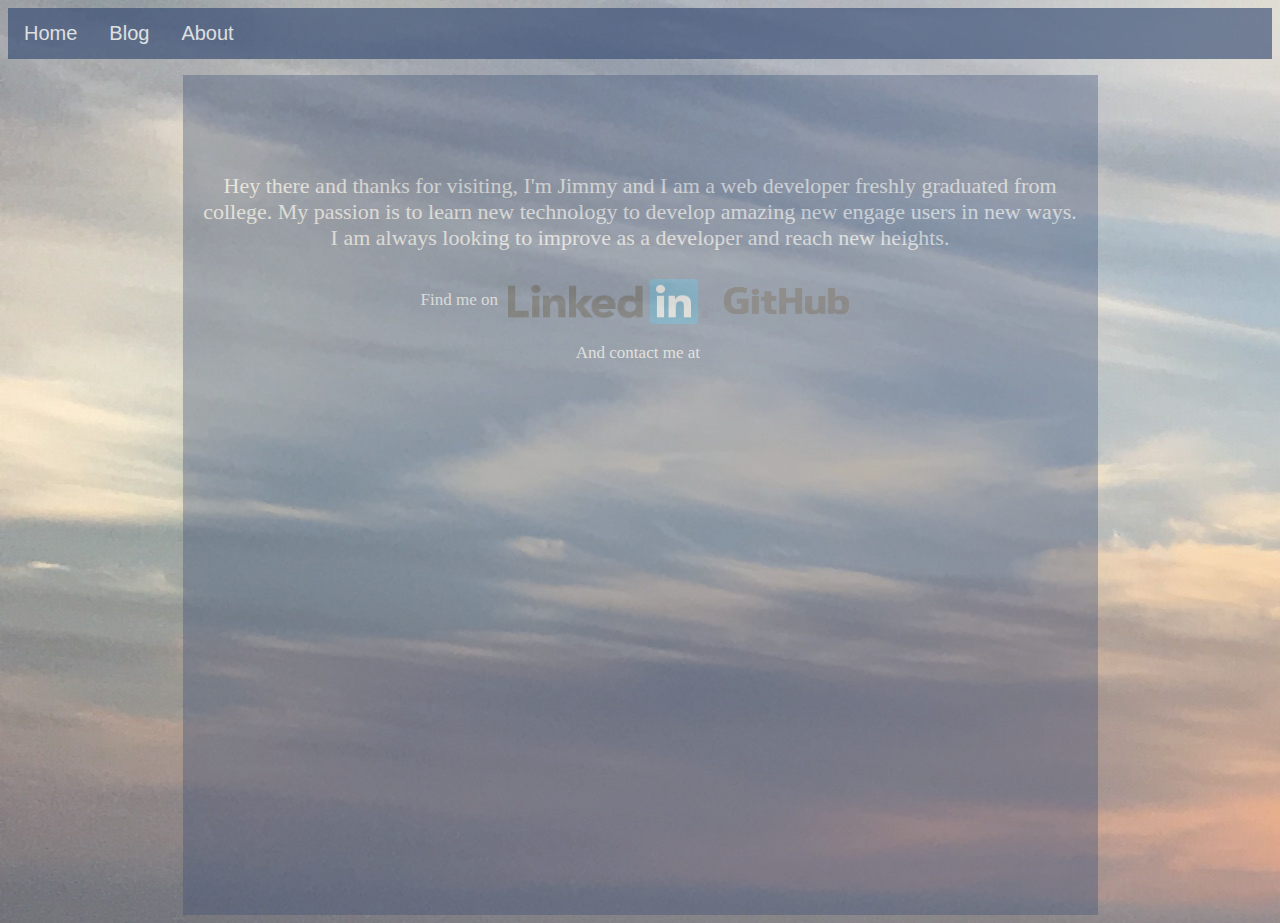
==== about.html @ ab3a47f3 "First Commit" ====
<html>
    <head>
        <title>About Me</title>
        <meta charset="UTF-8">
        <meta name="viewport" content="width=device-width, initial-scale=1.0">
        <link rel="stylesheet" type="text/css" href="Styler.css">
        <script src="https://ajax.googleapis.com/ajax/libs/jquery/1.12.4/jquery.min.js"></script>

    </head>
    <body>
        <script>
            $(document).ready(function(){
                $("#section").hide();
                $("#section").fadeIn(1350);
            });
        </script>
        <ul>
            <li><a href="index.html">Home</a></li>
            <li><a href="blog.html">Blog</a></li>
            <li><a href="about.html">About</a><li>
        </ul>
        <div id ="section" style="text-align: center;">
            
            <p style="font-size:22px; color:white;">
                <br><br><br>
               Hey there and thanks for visiting, I'm Jimmy and I am a web developer 
               freshly graduated from college. My passion is to learn new technology to develop amazing new
               engage users in new ways. I am always looking to improve as a 
               developer and reach new heights.
               <br><br> 
            </p>
            <p style="font-size:17px; color:white;">  
                Find me on&nbsp;        
            </p>
            <a href = "http://linkedin.com/" ><img src="images/linkedinlogo.png" alt="Linkedin" hspace="2" align="center" width="200" height="45" border="0" ></a>
            <a href = "http://github.com/shJimmyw" ><img src="images/GitHub.png" alt="Github" align="center" width="145" height="48" border="0" ></a>
            <br><br>
            <p style="font-size:17px; color:white;">
                And contact me at&nbsp;
            </p>
            <br><br>
        </div>
    </body>
</html>
---- Styler.css ----
body{
    background-color:azure;
    background-image:url("images/Ocean.JPG");
    text-align:center;
}
ul{
    list-style-type:none;
    padding:0;
    overflow: hidden;
    background-color: #354B73;
    opacity:0.65;
}
li{
    display:inline;
    float:left;
}
li a {
    font-family:arial;
    font-size:20px;
    display: block;
    color: white;
    text-align: center;
    padding: 14px 16px;
    text-decoration: none;
}
li a:hover {
    background-color:#0C1F41;
}
h1{
    color:#19263C;
    font-size:160px;
    font-family:arial;
    display:inline;
    text-align:left;
}

p{
    color:#19263C;
    font-size:44px;
    padding:0;
    text-align:center;
    display:inline;

}
pre{
    color:#19263C;
    font-size:21px;
    text-align:center;  
    display:inline;
    font-family:verdana;
}

#section{
    width:875px;
    height:800px;
    padding:20px;
    background-color:#354B73;
    opacity:0.65;
    font-family:verdana;
    margin: 0 auto;
}

button{
    color:white;
    background-color:#354B73;
    text-align:center;
    display:inline-block;
    border:none;
    font-size:26px;
    padding: 14px 28px;
    opacity:0.65;
}
button:hover{
    background-color:#0C1F41;
}
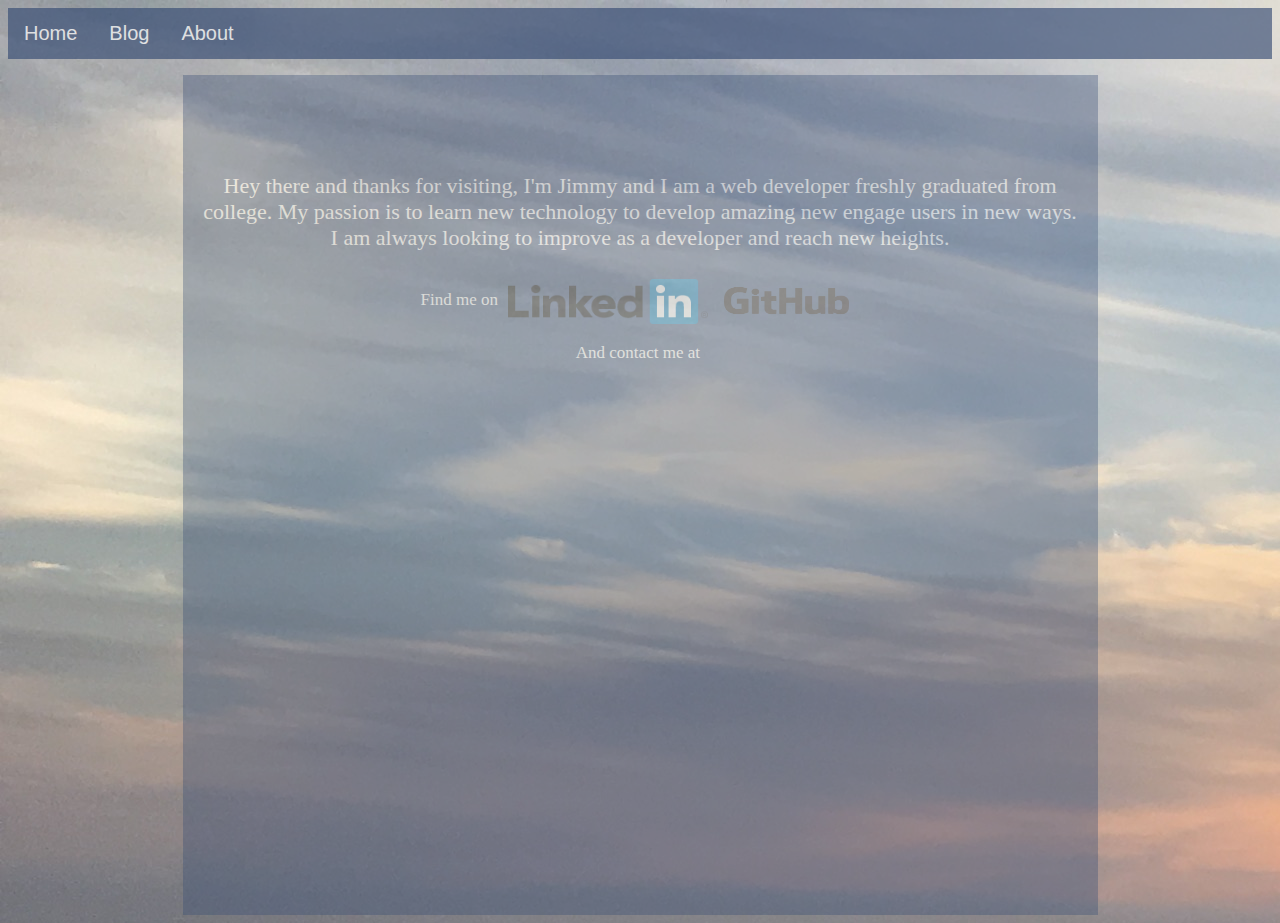
==== commit 62712353: "Adding a webpage" ====
--- a/about.html
+++ b/about.html
@@ -1,7 +1,7 @@
 
 <html>
     <head>
-        <title>About Me</title>
+        <title>Hey Its Jimmy</title>
         <meta charset="UTF-8">
         <meta name="viewport" content="width=device-width, initial-scale=1.0">
         <link rel="stylesheet" type="text/css" href="Styler.css">
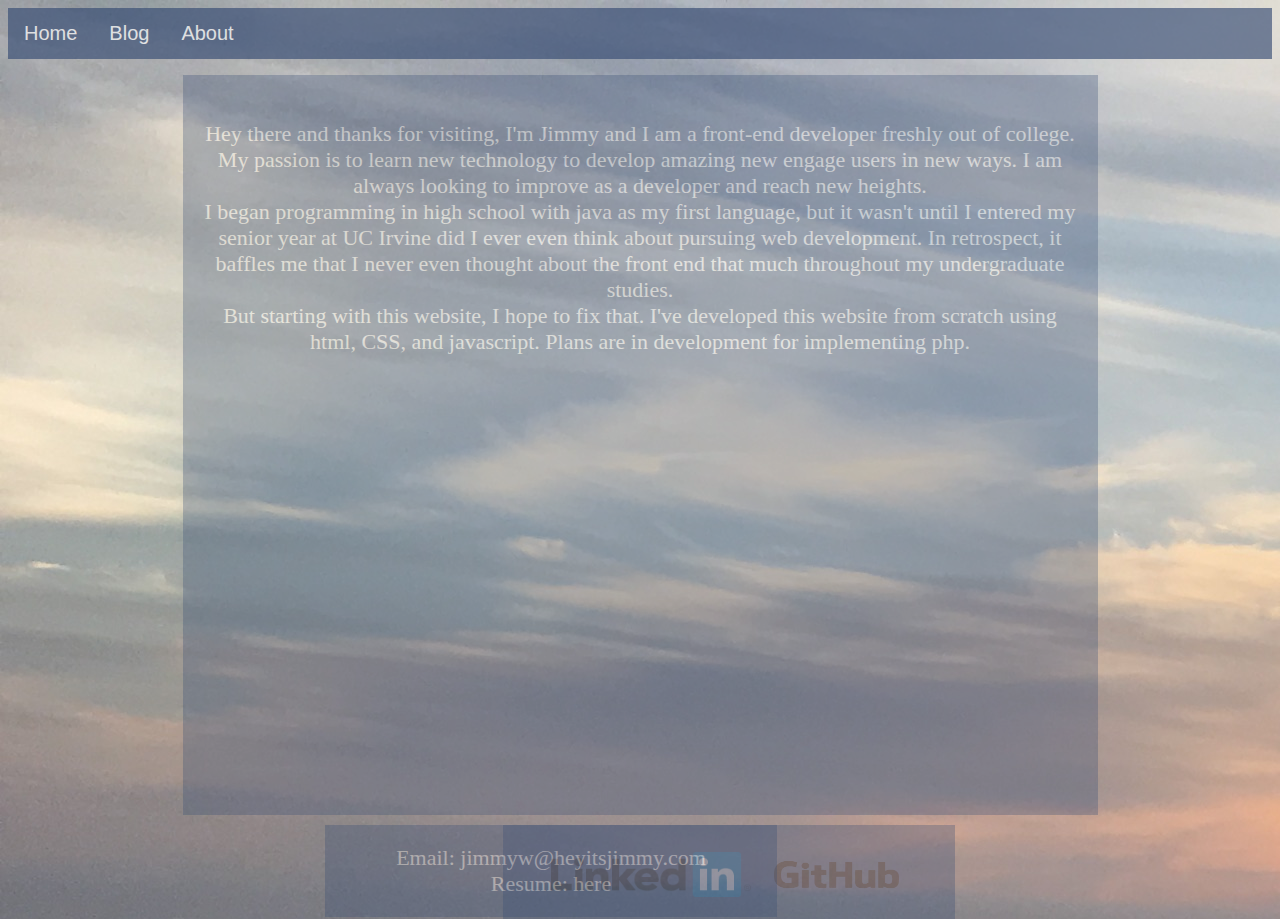
==== commit 4bd3331c: "Added 2 containers in about.html and the css for the pages" ====
--- a/about.html
+++ b/about.html
@@ -12,34 +12,54 @@
         <script>
             $(document).ready(function(){
                 $("#section").hide();
-                $("#section").fadeIn(1350);
+                $("#portfolio").hide();
+                $("#contact").hide();
+                $("#section").fadeIn(1470);
+                $("#portfolio").fadeIn(1470);
+                $("#contact").fadeIn(1470);
             });
+            
+            
         </script>
         <ul>
             <li><a href="index.html">Home</a></li>
             <li><a href="blog.html">Blog</a></li>
             <li><a href="about.html">About</a><li>
         </ul>
-        <div id ="section" style="text-align: center;">
+        <div id ="section">
             
             <p style="font-size:22px; color:white;">
-                <br><br><br>
-               Hey there and thanks for visiting, I'm Jimmy and I am a web developer 
-               freshly graduated from college. My passion is to learn new technology to develop amazing new
+                <br>
+               Hey there and thanks for visiting, I'm Jimmy and I am a front-end developer 
+               freshly out of college. My passion is to learn new technology to develop amazing new
                engage users in new ways. I am always looking to improve as a 
                developer and reach new heights.
+               <br>
+               I began programming in high school with java as my first language, but it wasn't until
+               I entered my senior year at UC Irvine did I ever even think about pursuing web development.
+               In retrospect, it baffles me that I never even thought about the front end that much 
+               throughout my undergraduate studies.
+               <br>
+               But starting with this website, I hope to fix that. 
+               I've developed this website from scratch using html, CSS, and javascript. Plans are in
+               development for implementing php. 
                <br><br> 
             </p>
-            <p style="font-size:17px; color:white;">  
-                Find me on&nbsp;        
+            <br><br>
+            <br><br>
+        </div>
+        <div id="portfolio">
+            <p>
+               <a href = "http://linkedin.com/" ><img src="images/linkedinlogo.png" alt="Linkedin" hspace="2" align="center" width="200" height="45" border="0" ></a>
+               <a href = "http://github.com/shJimmyw" ><img src="images/GitHub.png" alt="Github" align="center" width="145" height="48" border="0" ></a>
             </p>
-            <a href = "http://linkedin.com/" ><img src="images/linkedinlogo.png" alt="Linkedin" hspace="2" align="center" width="200" height="45" border="0" ></a>
-            <a href = "http://github.com/shJimmyw" ><img src="images/GitHub.png" alt="Github" align="center" width="145" height="48" border="0" ></a>
-            <br><br>
-            <p style="font-size:17px; color:white;">
-                And contact me at&nbsp;
+        </div>
+        <div id="contact">
+            <p style="font-size:22px; color:white;">
+                Email:    jimmyw@heyitsjimmy.com
+                <br>
+                Resume:   here
             </p>
-            <br><br>
         </div>
     </body>
 </html>
--- a/Styler.css
+++ b/Styler.css
@@ -53,12 +53,33 @@
 
 #section{
     width:875px;
-    height:800px;
+    height:700px;
     padding:20px;
     background-color:#354B73;
     opacity:0.65;
     font-family:verdana;
     margin: 0 auto;
+    position:relative;
+}
+
+#portfolio{
+    background-color:#354B73;
+    opacity:0.65;
+    padding:20px;
+    margin: 10 auto;
+    width:412px;
+    position:absolute;
+    left:503px;
+}
+
+#contact{
+    background-color:#354B73;
+    opacity:0.65;
+    padding:20px;
+    margin: 10 auto;
+    width:412px;
+    position:absolute;
+    right:503px;
 }
 
 button{
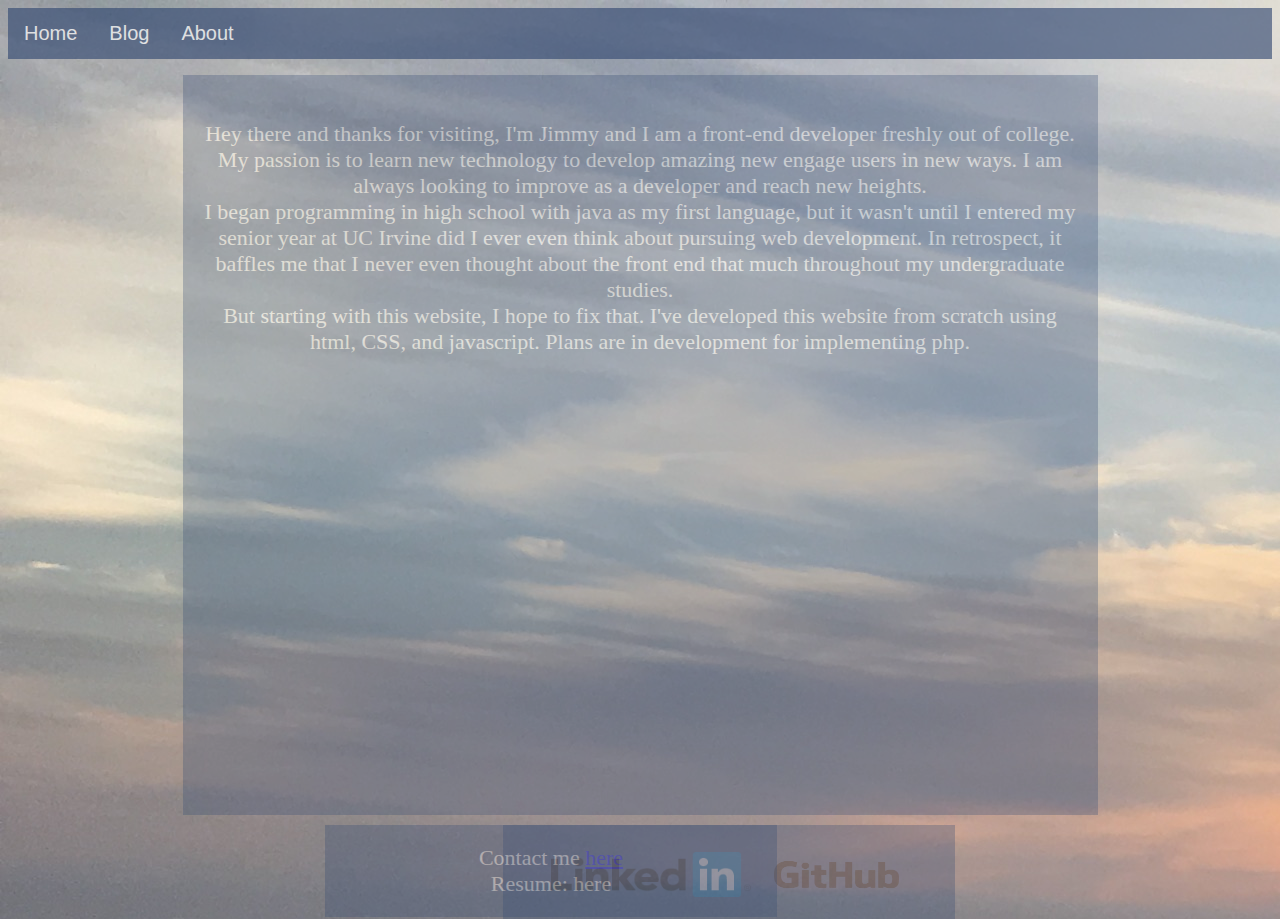
==== commit a97c8bfb: "Added a popup modal for contacting rather than email link" ====
--- a/about.html
+++ b/about.html
@@ -18,8 +18,20 @@
                 $("#portfolio").fadeIn(1470);
                 $("#contact").fadeIn(1470);
             });
-            
-            
+          $(function() {
+                $('[data-popup-open]').on('click', function(e)  {
+                    var targeted_popup_class = jQuery(this).attr('data-popup-open');
+                    $('[data-popup="' + targeted_popup_class + '"]').fadeIn(350);
+                    e.preventDefault();
+                });
+
+                $('[data-popup-close]').on('click', function(e)  {
+                    var targeted_popup_class = jQuery(this).attr('data-popup-close');
+                    $('[data-popup="' + targeted_popup_class + '"]').fadeOut(350);
+                    e.preventDefault();
+                });
+            });
+
         </script>
         <ul>
             <li><a href="index.html">Home</a></li>
@@ -56,10 +68,21 @@
         </div>
         <div id="contact">
             <p style="font-size:22px; color:white;">
-                Email:    jimmyw@heyitsjimmy.com
+                Contact me <a href="#" class="contactme" data-popup-open="contactform">here</a>
                 <br>
                 Resume:   here
             </p>
         </div>
+        
+        <div class="modal" data-popup="contactform">
+            <div class="contact">
+                <h2 style="font-size:47px;">Contact Me</h2>
+                <p>stuff</p>
+                <p>
+                </p>
+                <a class="popup-close" data-popup-close="contactform" href="#">X</a>
+            </div>
+        </div>
+        
     </body>
 </html>
--- a/Styler.css
+++ b/Styler.css
@@ -94,4 +94,54 @@
 }
 button:hover{
     background-color:#0C1F41;
-}+}
+
+.modal{
+    width:100%;
+    height:100%;
+    display:none;
+    position:fixed;
+    top:0px;
+    left:0px;
+    background:rgba(0,0,0,0.75);
+}
+
+.contact{
+    max-width:700px;
+    height:700px;
+    width:90%;
+    padding:32px;
+    position:absolute;
+    top:50%;
+    left:50%;
+    transform:translate(-50%, -50%);
+    background:white;   
+    border-width: 2px;
+    border-bottom-width:42px;
+    border-bottom-color:#354B73;
+    border-bottom-style: solid;
+    border-top-width:42px;
+    border-top-color:#354B73;
+    border-top-style: solid;
+    border-radius:29px;
+}
+
+.popup-close{
+    width:30px;
+    height:30px;
+    padding-top:4px;
+    display:inline-block;
+    position:absolute;
+    top:0px;
+    right:0px;
+    transition:ease 0.25s all;
+    transform:translate(50%, -50%);
+    border-radius:1000px;
+    background:rgba(0,0,0,0.8);
+    font-family:Verdana;
+    font-size:20px;
+    text-align:center;
+    line-height:100%;
+    color:#fff;
+}
+
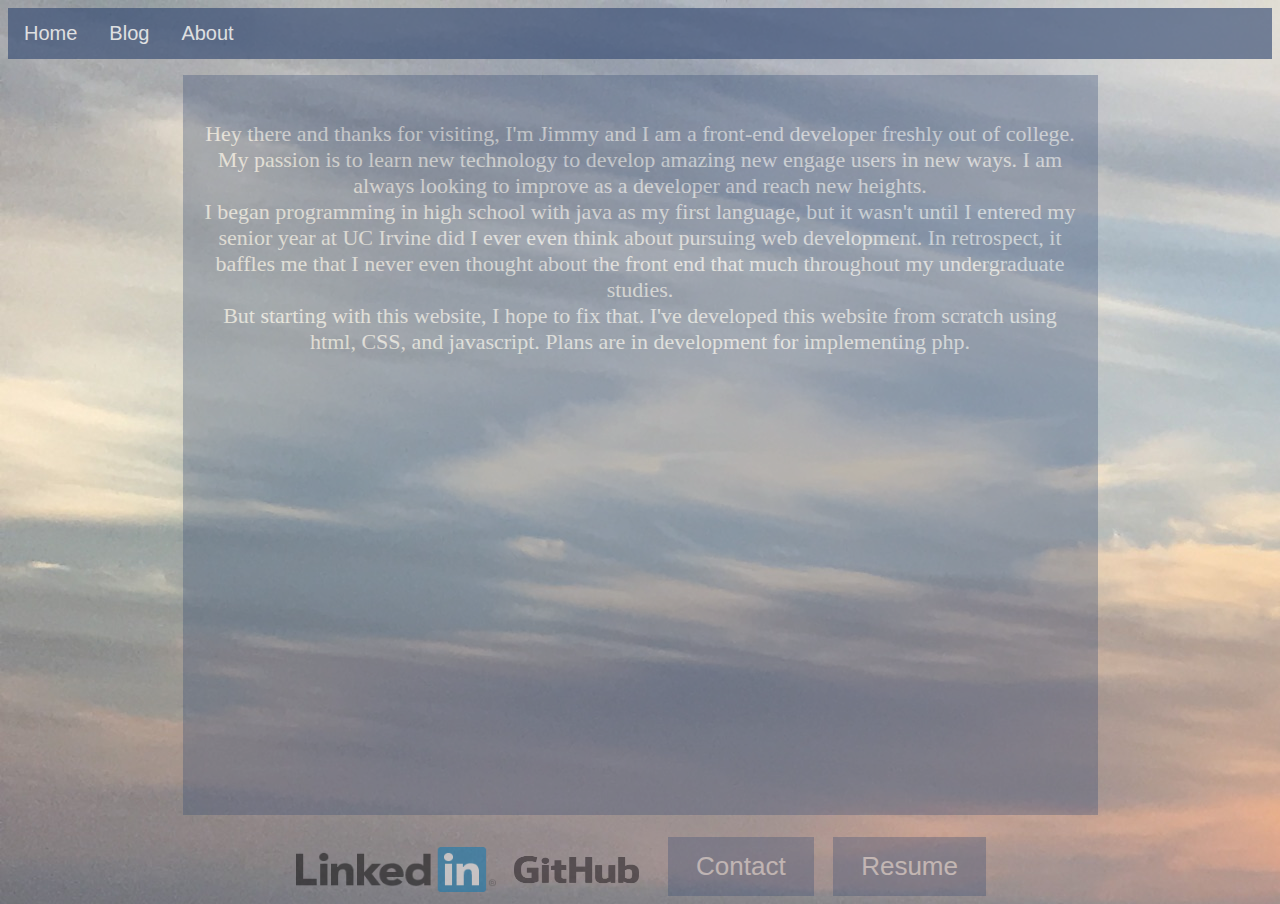
==== commit 3d9761ee: "Finished design of modal for contact, adjusted index" ====
--- a/about.html
+++ b/about.html
@@ -14,9 +14,11 @@
                 $("#section").hide();
                 $("#portfolio").hide();
                 $("#contact").hide();
+                $("#links").hide();
                 $("#section").fadeIn(1470);
                 $("#portfolio").fadeIn(1470);
-                $("#contact").fadeIn(1470);
+                $("#contact").fadeIn(1470);               
+                $("#links").fadeIn(1470);
             });
           $(function() {
                 $('[data-popup-open]').on('click', function(e)  {
@@ -60,27 +62,29 @@
             <br><br>
             <br><br>
         </div>
-        <div id="portfolio">
-            <p>
-               <a href = "http://linkedin.com/" ><img src="images/linkedinlogo.png" alt="Linkedin" hspace="2" align="center" width="200" height="45" border="0" ></a>
-               <a href = "http://github.com/shJimmyw" ><img src="images/GitHub.png" alt="Github" align="center" width="145" height="48" border="0" ></a>
-            </p>
-        </div>
-        <div id="contact">
-            <p style="font-size:22px; color:white;">
-                Contact me <a href="#" class="contactme" data-popup-open="contactform">here</a>
+        <p id="links" style="font-size:22px; color:white; margin: 22px;">           
+            <a href = "http://linkedin.com/" ><img src="images/linkedinlogo.png" alt="Linkedin" hspace="2" align="center" width="200" height="45" border="0" ></a>
+            <a href = "http://github.com/shJimmyw" ><img src="images/GitHub.png" alt="Github" align="center" width="145" height="48" border="0" ></a>
+            <button style="margin-top: 22px;" type="button" class="msg" data-popup-open="contactform">Contact</button>
+            <button style="margin-top: 22px;" type="button">Resume</button>
+        </p>
+        <div class="modal" data-popup="contactform">
+            <div class="contact" style="float:left">
+                <h2 style="font-size:47px;">Contact Me</h2>
+                <p style="font-size:20px; margin-right:445px;">Name</p>
                 <br>
-                Resume:   here
-            </p>
-        </div>
-        
-        <div class="modal" data-popup="contactform">
-            <div class="contact">
-                <h2 style="font-size:47px;">Contact Me</h2>
-                <p>stuff</p>
-                <p>
-                </p>
+                <input type="text" name="name" required>
+                <br>
+                <p style="font-size:20px; margin-right:445px;">Email</p>
+                <br>
+                <input type="email" name="email" required>
+                <br>
+                <p style="font-size:20px; margin-right:425px;">Message</p>
+                <br>
+                <textarea rows="15" cols="53" style="font-size:18px;" required></textarea>
                 <a class="popup-close" data-popup-close="contactform" href="#">X</a>
+                <br><br>
+                <button type="submit">Submit</button>
             </div>
         </div>
         
--- a/Styler.css
+++ b/Styler.css
@@ -62,25 +62,6 @@
     position:relative;
 }
 
-#portfolio{
-    background-color:#354B73;
-    opacity:0.65;
-    padding:20px;
-    margin: 10 auto;
-    width:412px;
-    position:absolute;
-    left:503px;
-}
-
-#contact{
-    background-color:#354B73;
-    opacity:0.65;
-    padding:20px;
-    margin: 10 auto;
-    width:412px;
-    position:absolute;
-    right:503px;
-}
 
 button{
     color:white;
@@ -91,6 +72,7 @@
     font-size:26px;
     padding: 14px 28px;
     opacity:0.65;
+    margin-left:14px; 
 }
 button:hover{
     background-color:#0C1F41;
@@ -110,7 +92,6 @@
     max-width:700px;
     height:700px;
     width:90%;
-    padding:32px;
     position:absolute;
     top:50%;
     left:50%;
@@ -145,3 +126,12 @@
     color:#fff;
 }
 
+.popup-close:hover{
+    opacity:.65;
+}
+
+input{
+    width:250px;
+    margin-right:300px;
+    font-family:verdana;
+}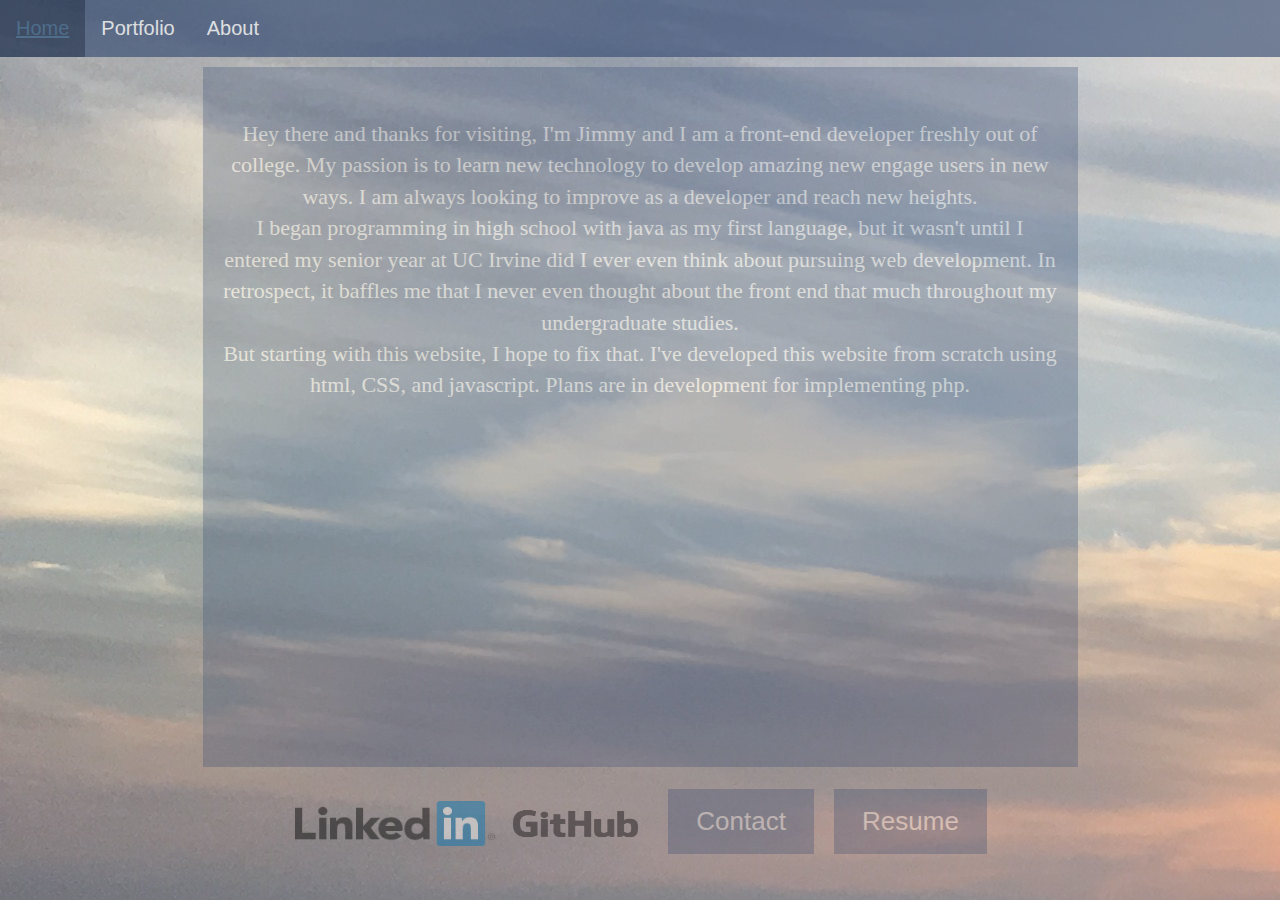
==== commit b34ec080: "Changed about.php back to about.html, linkedin and resume links now real content instead of dummy li" ====
--- a/about.html
+++ b/about.html
@@ -3,10 +3,11 @@
     <head>
         <title>Hey Its Jimmy</title>
         <meta charset="UTF-8">
-        <meta name="viewport" content="width=device-width, initial-scale=1.0">
+        <meta name="viewport" content="width=device-width, initial-scale=1, maximum-scale=1" />
+        <link rel="stylesheet" href="https://maxcdn.bootstrapcdn.com/bootstrap/3.3.7/css/bootstrap.min.css">
         <link rel="stylesheet" type="text/css" href="Styler.css">
         <script src="https://ajax.googleapis.com/ajax/libs/jquery/1.12.4/jquery.min.js"></script>
-
+        <script src="https://maxcdn.bootstrapcdn.com/bootstrap/3.3.7/js/bootstrap.min.js"></script>
     </head>
     <body>
         <script>
@@ -19,74 +20,120 @@
                 $("#portfolio").fadeIn(1470);
                 $("#contact").fadeIn(1470);               
                 $("#links").fadeIn(1470);
+            });        
+            window.onload = function(){
+      //          document.getElementById("msg").onclick = function(){
+      //              $('#modal').fadeIn(350);
+      //              $('topside').fadeIn(350);
+      //          };
+                $(document).on('click', "#msg", function(){
+                    $('#modal').fadeIn(350);
+                    $('topside').fadeIn(350);
+                })
+                $(document).on('click',"#close", function(){
+                    $('#modal').hide();
+                    $("#form_response").empty();
+                });
+                $(document).on('click',"#sub_close", function(){
+                    $('#modal').hide();
+                    $("#contact").html("\n\
+                       <form id='email' method='post'> \n\
+                        <h2 id='modal_header'>MESSAGE ME</h2>\n\
+                        <input type='text' id='form_name' name='name' placeholder='Name' required>\n\
+                        <br>\n\
+                        <input type='email' id='form_mail' name='email' placeholder='E-Mail' required>\n\
+                        <br><br>\n\
+                        <textarea id='form_msg' rows='12' cols='53'placeholder='Message' required></textarea>\n\
+                        <br>\n\
+                        <button id='mail' class='mail' type='button' value='submit' >SEND</button>\n\
+                        <a id='close' class='popup-close'  href='#'>X</a>\n\
+                        <br>\n\
+                       </form>");
+                    document.getElementById("contact").style.height = "650px";
+                });
+            };
+            $(document).on('click',"#mail",function(){
+                if(document.forms['email'].checkValidity()){
+                    var data = {
+                        name: $("#form_name").val(),
+                        email: $("#form_mail").val(),
+                        msg: $("#form_msg").val()
+                    };
+                    $.ajax({
+                        type:"POST",
+                        url:"email.php",
+                        data:data,
+                        dataType: 'JSON',
+                        success:function(response){      
+                            if(!response.success){
+                                alert('Failed to send');
+                            } else {
+                                $("#contact").html("\n\
+                                    <p>Thanks " + response.name +" for your message!</p>\n\
+                                    <a id='sub_close' class='popup-close' href='#'>X</a>");
+                                document.getElementById("contact").style.height = "190px";
+                            }
+                        }
+                    })
+                } else {
+                    $("#form_response").html("Missing Name, E-Mail, or Message!");
+                }
             });
-          $(function() {
-                $('[data-popup-open]').on('click', function(e)  {
-                    var targeted_popup_class = jQuery(this).attr('data-popup-open');
-                    $('[data-popup="' + targeted_popup_class + '"]').fadeIn(350);
-                    e.preventDefault();
-                });
-
-                $('[data-popup-close]').on('click', function(e)  {
-                    var targeted_popup_class = jQuery(this).attr('data-popup-close');
-                    $('[data-popup="' + targeted_popup_class + '"]').fadeOut(350);
-                    e.preventDefault();
-                });
-            });
-
         </script>
-        <ul>
-            <li><a href="index.html">Home</a></li>
-            <li><a href="blog.html">Blog</a></li>
-            <li><a href="about.html">About</a><li>
-        </ul>
-        <div id ="section">
-            
-            <p style="font-size:22px; color:white;">
-                <br>
-               Hey there and thanks for visiting, I'm Jimmy and I am a front-end developer 
-               freshly out of college. My passion is to learn new technology to develop amazing new
-               engage users in new ways. I am always looking to improve as a 
-               developer and reach new heights.
-               <br>
-               I began programming in high school with java as my first language, but it wasn't until
-               I entered my senior year at UC Irvine did I ever even think about pursuing web development.
-               In retrospect, it baffles me that I never even thought about the front end that much 
-               throughout my undergraduate studies.
-               <br>
-               But starting with this website, I hope to fix that. 
-               I've developed this website from scratch using html, CSS, and javascript. Plans are in
-               development for implementing php. 
-               <br><br> 
+       
+        <div class="container-fluid">
+            <div class="row">
+                <div class="span12">
+                    <ul>
+                        <li><a href="index.html">Home</a></li>
+                        <li><a href="Portfolio.html">Portfolio</a></li>
+                        <li><a href="about.php">About</a><li>
+                    </ul>
+                </div>
+                <div class="span6">
+                    <div id ="section">
+                        <p style="font-size:22px; color:white;">
+                           <br>
+                           Hey there and thanks for visiting, I'm Jimmy and I am a front-end developer 
+                           freshly out of college. My passion is to learn new technology to develop amazing new
+                           engage users in new ways. I am always looking to improve as a 
+                           developer and reach new heights.
+                           <br>
+                           I began programming in high school with java as my first language, but it wasn't until
+                           I entered my senior year at UC Irvine did I ever even think about pursuing web development.
+                           In retrospect, it baffles me that I never even thought about the front end that much 
+                           throughout my undergraduate studies.
+                           <br>
+                           But starting with this website, I hope to fix that. 
+                           I've developed this website from scratch using html, CSS, and javascript. Plans are in
+                           development for implementing php. 
+                           <br><br> 
+                        </p>
+                        <br><br><br><br>
+                    </div>                    
+                </div>
+            </div>
+            <p id="links" style="font-size:22px; color:white; margin: 22px;">           
+                <a href = "https://www.linkedin.com/in/jimmy-wu" ><img src="images/linkedinlogo.png" alt="Linkedin" hspace="2" align="center" width="200" height="45" border="0" ></a>
+                <a href = "http://github.com/shJimmyw" ><img src="images/GitHub.png" alt="Github" align="center" width="145" height="48" border="0" ></a>
+                <button style="margin-top: 22px;" type="button" id="msg" class="msg">Contact</button>
+                <button style="margin-top: 22px;" type="button" onclick="window.open('images/RESUMEJIMMYWU.pdf')">Resume</button> 
             </p>
-            <br><br>
-            <br><br>
         </div>
-        <p id="links" style="font-size:22px; color:white; margin: 22px;">           
-            <a href = "http://linkedin.com/" ><img src="images/linkedinlogo.png" alt="Linkedin" hspace="2" align="center" width="200" height="45" border="0" ></a>
-            <a href = "http://github.com/shJimmyw" ><img src="images/GitHub.png" alt="Github" align="center" width="145" height="48" border="0" ></a>
-            <button style="margin-top: 22px;" type="button" class="msg" data-popup-open="contactform">Contact</button>
-            <button style="margin-top: 22px;" type="button">Resume</button>
-        </p>
-        <div class="modal" data-popup="contactform">
-            <div class="contact" style="float:left">
-                <h2 style="font-size:47px;">Contact Me</h2>
-                <p style="font-size:20px; margin-right:445px;">Name</p>
-                <br>
-                <input type="text" name="name" required>
-                <br>
-                <p style="font-size:20px; margin-right:445px;">Email</p>
-                <br>
-                <input type="email" name="email" required>
-                <br>
-                <p style="font-size:20px; margin-right:425px;">Message</p>
-                <br>
-                <textarea rows="15" cols="53" style="font-size:18px;" required></textarea>
-                <a class="popup-close" data-popup-close="contactform" href="#">X</a>
-                <br><br>
-                <button type="submit">Submit</button>
+        <div id="modal" class="modal" >
+            <div id="contact" class="contact" style="float:left">
+                <form id="email" method="post">
+                    <h2 id="modal_header">MESSAGE ME</h2>
+                    <input type="text" id="form_name" name="name" placeholder="Name" required>
+                    <br>
+                    <input type="email" id="form_mail" name="email" placeholder="E-Mail" required>
+                    <br><br>
+                    <textarea id="form_msg" rows="12" cols="53" placeholder="Message" required></textarea>
+                    <button id="mail" class="mail" type="button" value="submit" >SEND</button>                    
+                    <div id="form_response" style="color:red;"></div>
+                    <a id="close" class="popup-close"  href="#">X</a>
+                </form>
             </div>
         </div>
-        
     </body>
-</html>
+</html>--- a/Styler.css
+++ b/Styler.css
@@ -4,6 +4,7 @@
     background-image:url("images/Ocean.JPG");
     text-align:center;
 }
+
 ul{
     list-style-type:none;
     padding:0;
@@ -15,6 +16,7 @@
     display:inline;
     float:left;
 }
+
 li a {
     font-family:arial;
     font-size:20px;
@@ -24,9 +26,11 @@
     padding: 14px 16px;
     text-decoration: none;
 }
+
 li a:hover {
     background-color:#0C1F41;
 }
+
 h1{
     color:#19263C;
     font-size:160px;
@@ -43,12 +47,12 @@
     display:inline;
 
 }
-pre{
+#desc{
     color:#19263C;
     font-size:21px;
     text-align:center;  
     display:inline;
-    font-family:verdana;
+    font-family:arial;
 }
 
 #section{
@@ -62,7 +66,6 @@
     position:relative;
 }
 
-
 button{
     color:white;
     background-color:#354B73;
@@ -74,8 +77,32 @@
     opacity:0.65;
     margin-left:14px; 
 }
+
 button:hover{
     background-color:#0C1F41;
+}
+
+.mail{
+    color:white;
+    background-color:#36454f;
+    text-align:center;
+    display:inline-block;
+    border:none;
+    font-size:26px;
+    padding: 14px 28px;
+    margin-left:0px; 
+    opacity:1;
+    width:550;
+    margin:10px;
+}
+
+.mail:hover{
+    background-color:#0C1F41;
+}
+
+#modal_header{
+    font-color:#354B73;
+    font-family:sans-serif; 
 }
 
 .modal{
@@ -89,8 +116,9 @@
 }
 
 .contact{
+    font-color:blue;
     max-width:700px;
-    height:700px;
+    height:650px;
     width:90%;
     position:absolute;
     top:50%;
@@ -99,16 +127,15 @@
     background:white;   
     border-width: 2px;
     border-bottom-width:42px;
-    border-bottom-color:#354B73;
+    border-bottom-color:white;
     border-bottom-style: solid;
-    border-top-width:42px;
-    border-top-color:#354B73;
+    border-top-width:10px;
+    border-top-color:white;
     border-top-style: solid;
-    border-radius:29px;
 }
 
 .popup-close{
-    width:30px;
+    width:15px;
     height:30px;
     padding-top:4px;
     display:inline-block;
@@ -116,22 +143,37 @@
     top:0px;
     right:0px;
     transition:ease 0.25s all;
-    transform:translate(50%, -50%);
+    transform:translate(-7%, -48%);
     border-radius:1000px;
-    background:rgba(0,0,0,0.8);
-    font-family:Verdana;
     font-size:20px;
     text-align:center;
     line-height:100%;
-    color:#fff;
+    color:black;
+    font-size:24px;
 }
 
 .popup-close:hover{
-    opacity:.65;
+    color:#354B73;
 }
 
 input{
-    width:250px;
+    width:549px;
     margin-right:300px;
     font-family:verdana;
+    margin:17px;
+    margin-bottom:0px; 
+    height:31px;
+    font-size:16px;
+}
+
+input:focus{
+    border: 3px solid #555;
+}
+
+textarea{
+    font-size:20px;
+}
+
+textarea:focus{
+    border: 3px solid #555;
 }